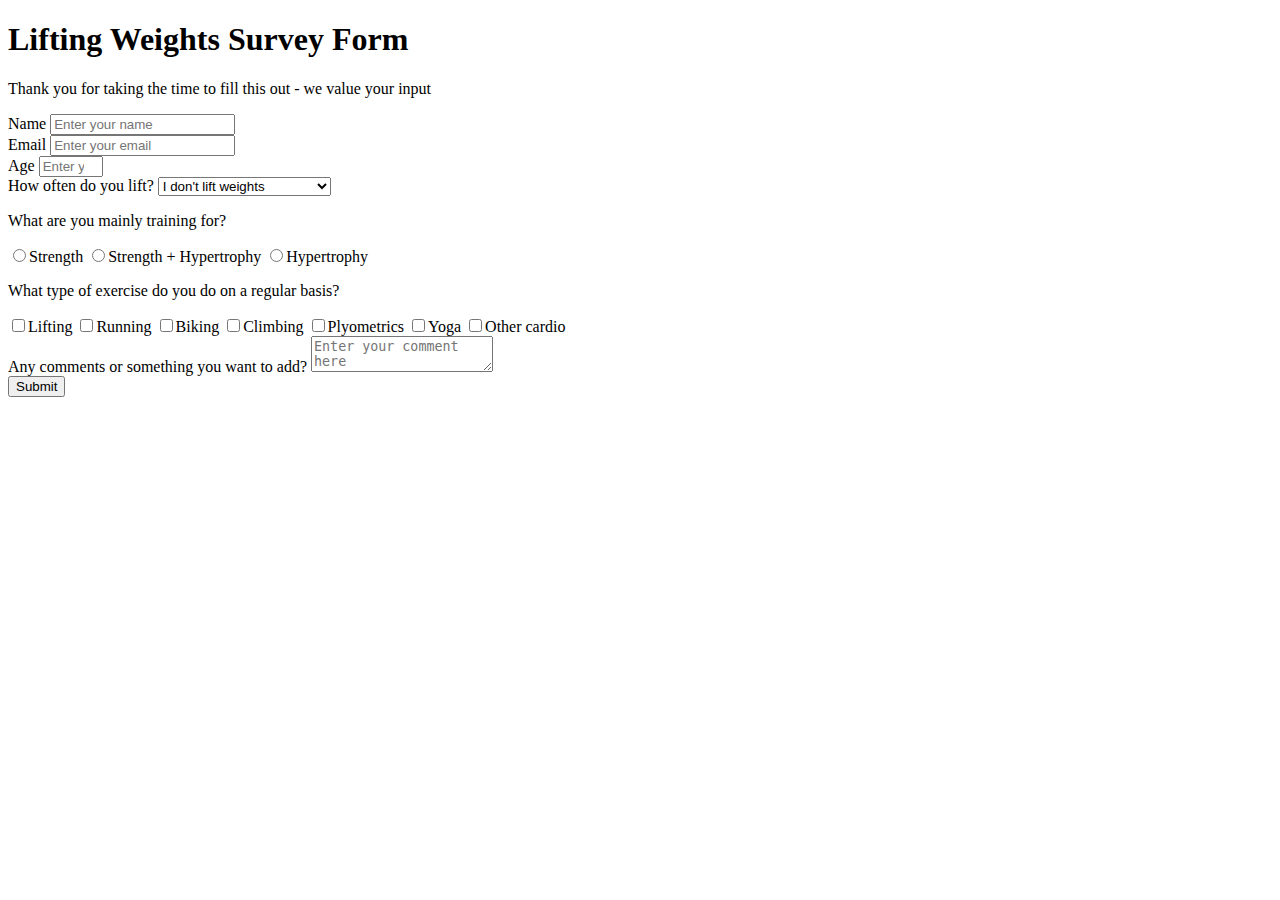
==== website/index.html @ 326ad907 "input page" ====
<!DOCTYPE html>
<head>
<title>Lifting Weights Survey Form</title>
</head>
<body>
    <div id="background-container">
    <div id="main">
        <header>
            <h1 id="title">Lifting Weights Survey Form</h1>
            <p id="description">Thank you for taking the time to fill this out - we value your input</p>
        </header>
        <div class="grid">
            <div class="container">
                <form id="survey-form">
                    <div class="input">
                        <label for="name-label" id="name-label">Name</label>
                        <input type="text" placeholder="Enter your name" id="name" required>
                        <div class="underline"></div>
                    </div>
                    <div class="input">
                        <label for="email-label" id="email-label">Email</label>
                        <input type="email" placeholder="Enter your email" id="email" required>
                        <div class="underline"></div>
                    </div>
                    <div class="input">
                        <label for="number-label" id="number-label">Age</label>
                        <input type="number" placeholder="Enter your age" min="10" max="100" id="number" required>
                        <div class="underline"></div>
                    </div>
                    <div class="input">
                        <label for="dropdown">How often do you lift?</label>
                        <select id="dropdown" required>
                            <option value="0">I don't lift weights</option>
                            <option value="1">1-2 times per week</option>
                            <option value="3">3-4 times per week</option>
                            <option value="5">5 or more times per week</option>
                        </select>
                    </div>
                    <div class="input-strength-hypertophy">
                        <p>What are you mainly training for?</p>
                        <label for="strength" class="radio-button"><input id="strength" type="radio" name="str-hyper" required value="strength">Strength</label>
                        <label for="str-hyper" class="radio-button"><input id="str-hyper" type="radio" name="str-hyper" required value="str-hyper">Strength + Hypertrophy</label>
                        <label for="hypertrophy" class="radio-button"><input id="hypertrophy" type="radio" name="str-hyper" required value="hypertrophy">Hypertrophy</label>
                    </div>
                    <div class="input-exercise-type">
                        <p>What type of exercise do you do on a regular basis?</p>
                        <label for="lifting" class="checkbox"><input id="lifting" type="checkbox" name="exercise-type" value="lifting">Lifting</label>
                        <label for="running" class="checkbox"><input id="running" type="checkbox" name="exercise-type" value="running">Running</label>
                        <label for="biking" class="checkbox"><input id="biking" type="checkbox" name="exercise-type" value="biking">Biking</label>
                        <label for="climbing" class="checkbox"><input id="climbing" type="checkbox" name="exercise-type" value="climbing">Climbing</label>
                        <label for="plyometrics" class="checkbox"><input id="plyometrics" type="checkbox" name="exercise-type" value="plyometrics">Plyometrics</label>
                        <label for="yoga" class="checkbox"><input id="yoga" type="checkbox" name="exercise-type" value="yoga">Yoga</label>
                        <label for="other-cardio" class="checkbox"><input id="other-cardio" type="checkbox" name="exercise-type" value="other-cardio">Other cardio</label>
                    </div>
                    <div class="input-textfield">
                        <label for="comments">Any comments or something you want to add?</label>
                        <textarea id="comments" placeholder="Enter your comment here"></textarea>
                    </div>
                    <button id="submit" type="submit">Submit</button>
                </form>
            </div>
        </div>
    </div>
  </div>
</body>

</html>
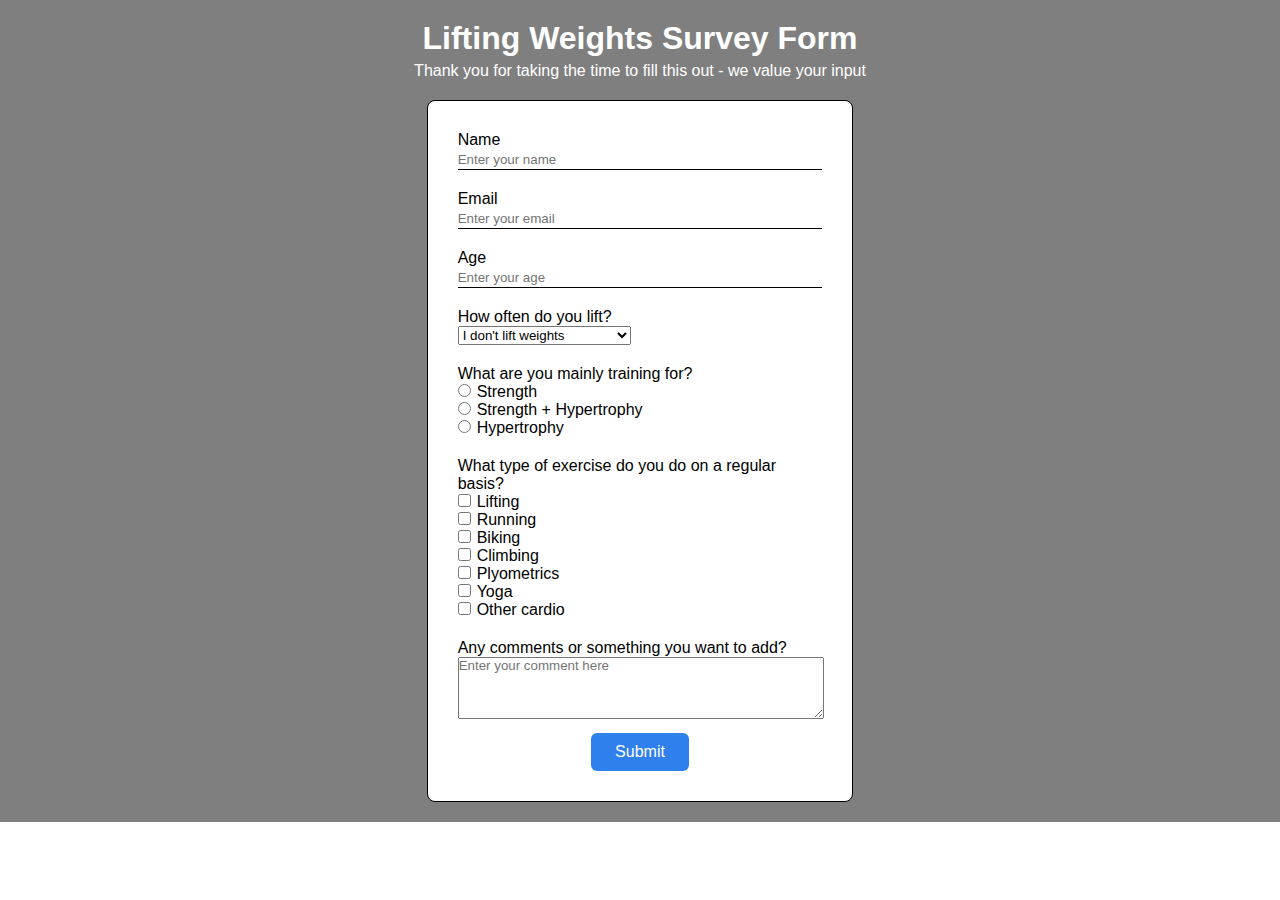
==== commit 0c4297ea: "tribute projected added" ====
--- a/website/index.html
+++ b/website/index.html
@@ -1,6 +1,7 @@
 <!DOCTYPE html>
 <head>
 <title>Lifting Weights Survey Form</title>
+<link rel="stylesheet" href="style.css" />
 </head>
 <body>
     <div id="background-container">
--- a/website/style.css
+++ b/website/style.css
@@ -0,0 +1,131 @@
+* {
+    box-sizing: border-box;
+    box-sizing: inherit;
+    margin: 0;
+    padding: 0;
+    font-family: lato, arial;
+}
+
+body {
+    background: url("https://i.imgur.com/aFbcFpE.jpeg");
+    background-size: 100%;
+    height: 100%;
+}
+
+.background-container {
+  height: 100vh;
+  /* Flexbox here is just experimentation to make the background transparent overlay extend further */
+  display: flex;
+  align-items: center;
+  justify-content: center;
+}
+
+#main {
+    height: 100%;
+    width: 100%;
+    background-color: rgba(0, 0, 0, 0.5);
+}
+
+header {
+    color: white;
+    text-align: center;
+    padding-top: 20px;
+    padding-bottom: 20px;
+}
+h1 {
+  margin-bottom: 5px;
+}
+
+.grid {
+    display: grid;
+    grid-template-columns: repeat(12, 1fr);
+}
+
+.container {
+    grid-column: 5 / 9;
+    max-width: 900px;
+    margin: 0 auto 20px;
+    padding: 30px 30px 30px 30px;
+    border: 1px solid black;
+    border-radius: 8px;
+    background-color: white;
+}
+@media only screen and (max-width: 1000px) {
+    .container {
+        grid-column: 1 / 12;
+    }
+}
+
+.input {
+    position: relative;
+    margin-bottom: 20px;
+}
+
+.input input {
+    height: 20px;
+    width: 100%;
+    border: 0;
+    border-bottom: 1px solid black;
+    outline: none;
+}
+
+.underline {
+    position: absolute;
+    bottom: 0;
+    left: 50%;
+    width: 0;
+    height: 2px;
+
+    transition: all 300ms ease-in-out;
+}
+
+.input input:focus ~ .underline {
+    left: 0;
+    width: 100%;
+    background-color: #2f80ed;
+}
+
+.input label {
+    display: block;
+}
+.input-dropdown label {
+    display: block;
+}
+.input-textfield label {
+    display: block;
+}
+.checkbox, .radio-button {
+    display: block;
+}
+
+.input-strength-hypertophy {
+    margin-bottom: 20px;
+}
+
+.input-strength-hypertophy input, .input-exercise-type input {
+    margin-right: 6px;
+}
+
+.input-exercise-type {
+    margin-bottom: 20px;
+}
+
+.input-textfield {
+    margin-bottom: 10px;
+}
+
+.input-textfield textarea {
+    width: 100%;
+    min-height: 60px;
+}
+
+#submit {
+    font-size: 16px;
+    display: block;
+    margin: 0 auto;
+    background: #2f80ed;
+    color: white;
+    border: none;
+    border-radius: 6px;
+    padding: 10px 24px;
+}
